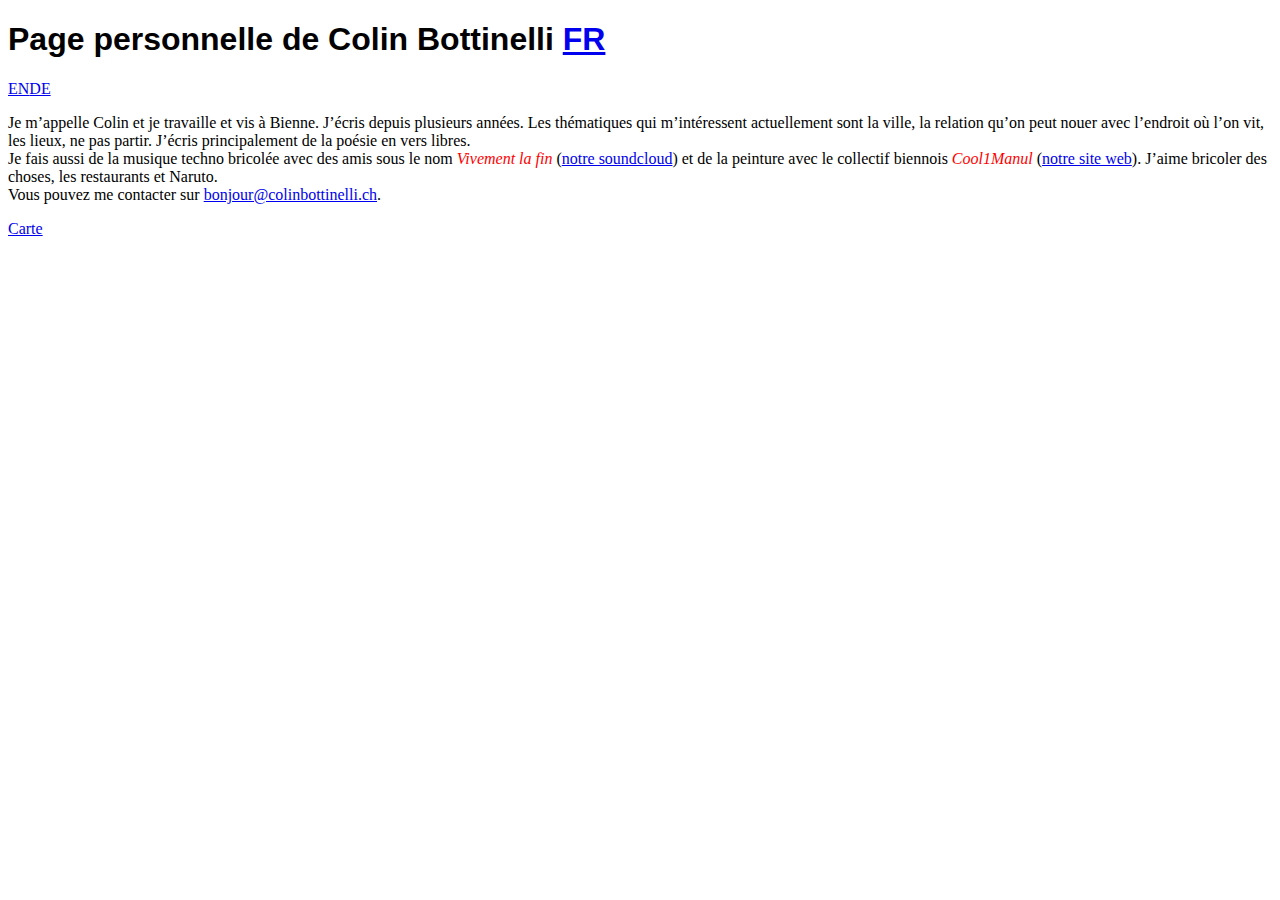
==== index.html @ 0cf2a835 "Update langue" ====
<!DOCTYPE html>
<html lang="fr">
<head>
<meta charset="UTF-8">
<link rel="icon" type="image/png" href="favicon.png">
<title>Colin Bottinelli</title>

<style>
    h1 {
        font-family : Arial, Helvetica, sans-serif;
    }
    i {
        color: red;
    }
</style>
</head>
<body>

<h1>Page personnelle de Colin Bottinelli                                                                                               <a href="http://colinbottinelli.ch">FR</a></h1><a href="https://www.deepl.com/de/translator">EN</a></h1><a href="https://www.deepl.com/de/translator">DE</a></h1>
<p>
    Je m’appelle Colin et je travaille et vis à Bienne. 
    J’écris depuis plusieurs années. 
    Les thématiques qui m’intéressent actuellement sont la ville, la relation qu’on peut nouer avec l’endroit où l’on vit, les lieux, ne pas partir. 
    J’écris principalement de la poésie en vers libres.
    <br/>
    Je fais aussi de la musique techno bricolée avec des amis sous le nom <i>Vivement la fin</i> (<a href="https://soundcloud.com/v_l_f/tracks">notre soundcloud</a>) 
    et de la peinture avec le collectif biennois <i>Cool1Manul</i> (<a href="http://cool1manul.art/">notre site web</a>).
    J’aime bricoler des choses, les restaurants et Naruto.
    <br/>
    Vous pouvez me contacter sur <a href="mailto:bonjour@colinbottinelli.ch">bonjour@colinbottinelli.ch</a>.
</p>
<p>
    <a href="carte">Carte</a>
</p>
</body>
</html>
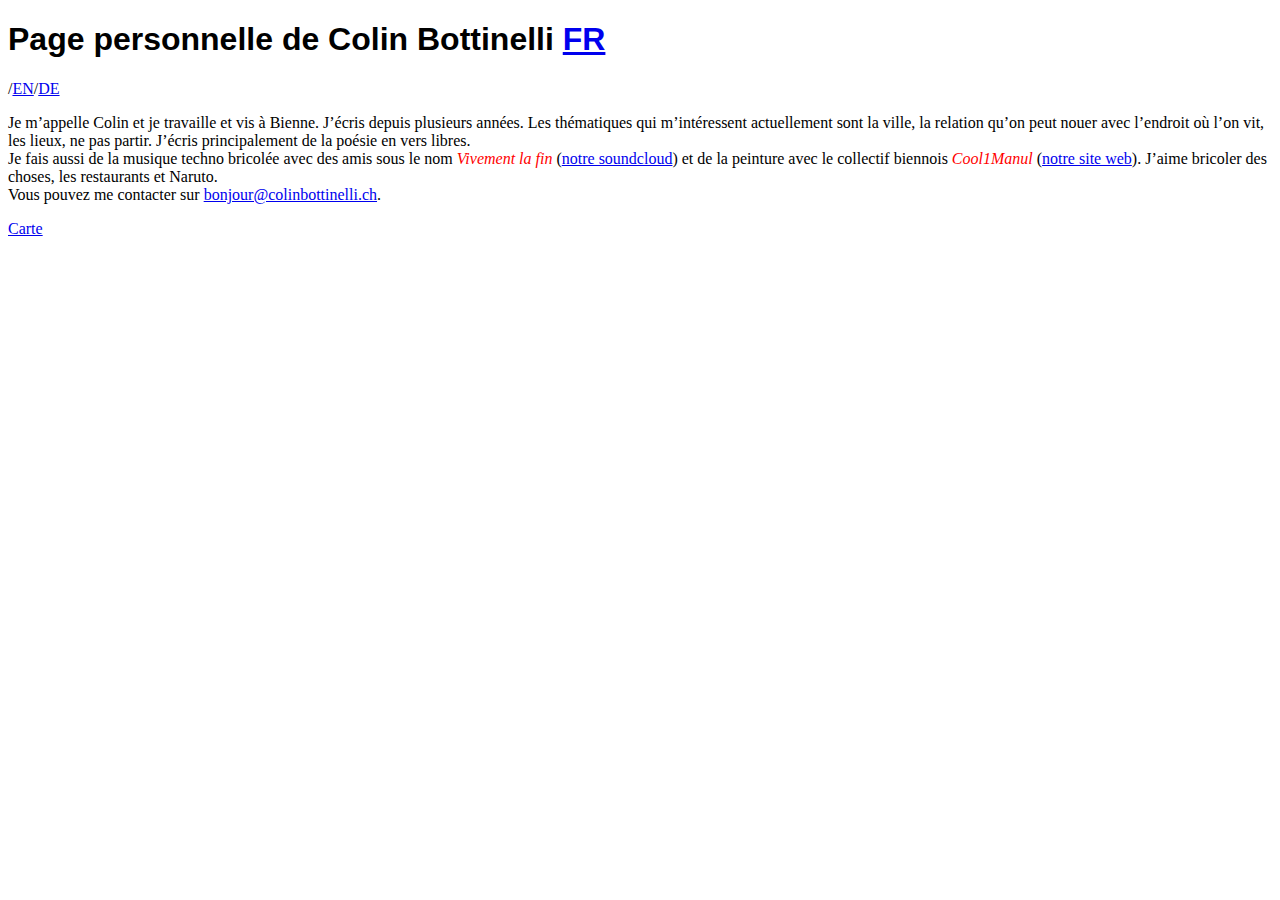
==== commit 2f0a53d5: "/" ====
--- a/index.html
+++ b/index.html
@@ -16,7 +16,7 @@
 </head>
 <body>
 
-<h1>Page personnelle de Colin Bottinelli                                                                                               <a href="http://colinbottinelli.ch">FR</a></h1><a href="https://www.deepl.com/de/translator">EN</a></h1><a href="https://www.deepl.com/de/translator">DE</a></h1>
+<h1>Page personnelle de Colin Bottinelli                                                                                               <a href="http://colinbottinelli.ch">FR</a></h1>/<a href="https://www.deepl.com/de/translator">EN</a></h1>/<a href="https://www.deepl.com/de/translator">DE</a></h1>
 <p>
     Je m’appelle Colin et je travaille et vis à Bienne. 
     J’écris depuis plusieurs années. 
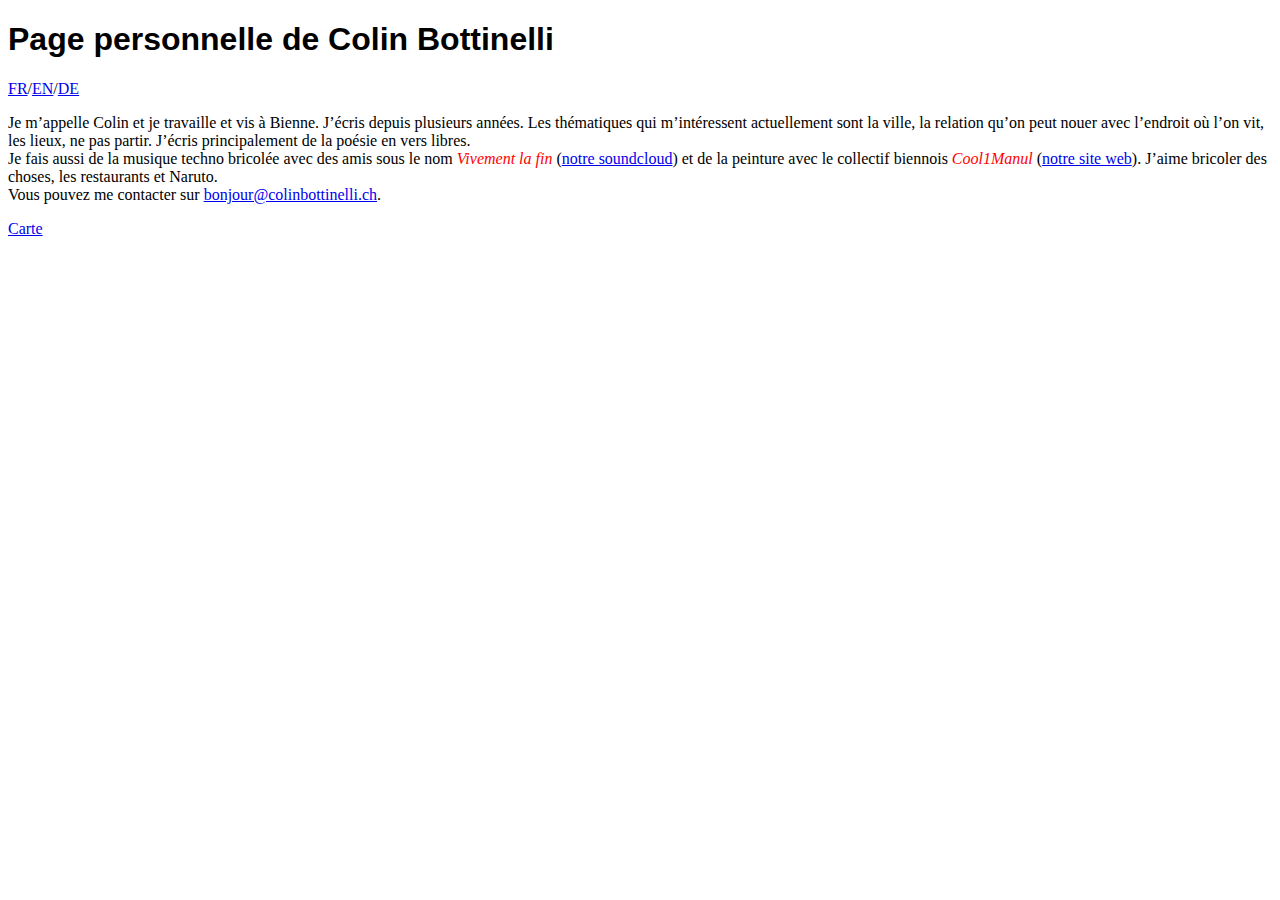
==== commit b6c8e33a: "Update langue position" ====
--- a/index.html
+++ b/index.html
@@ -16,7 +16,7 @@
 </head>
 <body>
 
-<h1>Page personnelle de Colin Bottinelli                                                                                               <a href="http://colinbottinelli.ch">FR</a></h1>/<a href="https://www.deepl.com/de/translator">EN</a></h1>/<a href="https://www.deepl.com/de/translator">DE</a></h1>
+<h1>Page personnelle de Colin Bottinelli</h1>                 <a href="http://colinbottinelli.ch">FR</a></h1>/<a href="https://www.deepl.com/de/translator">EN</a></h1>/<a href="https://www.deepl.com/de/translator">DE</a>
 <p>
     Je m’appelle Colin et je travaille et vis à Bienne. 
     J’écris depuis plusieurs années. 
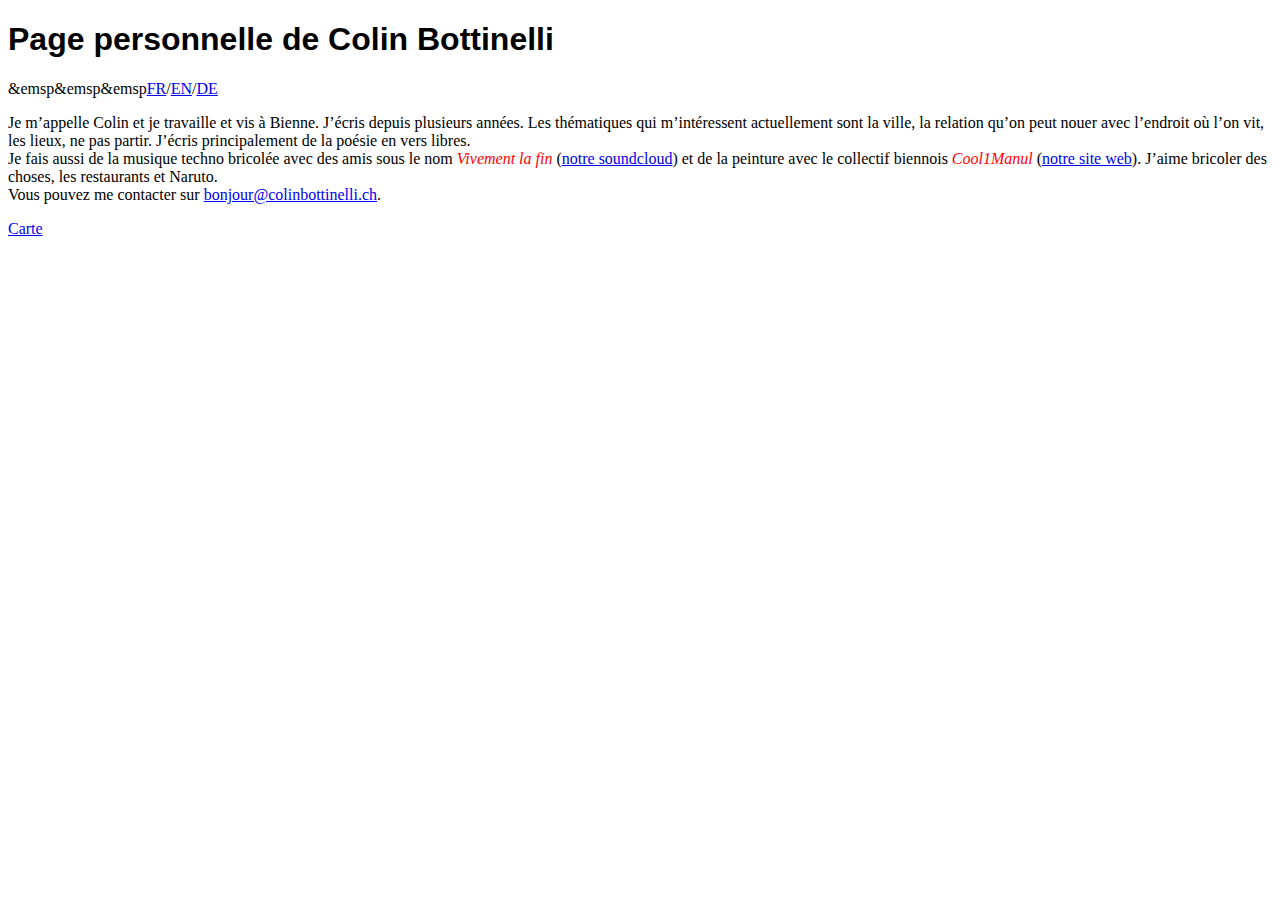
==== commit 18626737: "Update index.html" ====
--- a/index.html
+++ b/index.html
@@ -16,7 +16,7 @@
 </head>
 <body>
 
-<h1>Page personnelle de Colin Bottinelli</h1>                 <a href="http://colinbottinelli.ch">FR</a></h1>/<a href="https://www.deepl.com/de/translator">EN</a></h1>/<a href="https://www.deepl.com/de/translator">DE</a>
+<h1>Page personnelle de Colin Bottinelli</h1>&emsp&emsp&emsp<a href="http://colinbottinelli.ch">FR</a></h1>/<a href="https://www.deepl.com/de/translator">EN</a></h1>/<a href="https://www.deepl.com/de/translator">DE</a>
 <p>
     Je m’appelle Colin et je travaille et vis à Bienne. 
     J’écris depuis plusieurs années. 
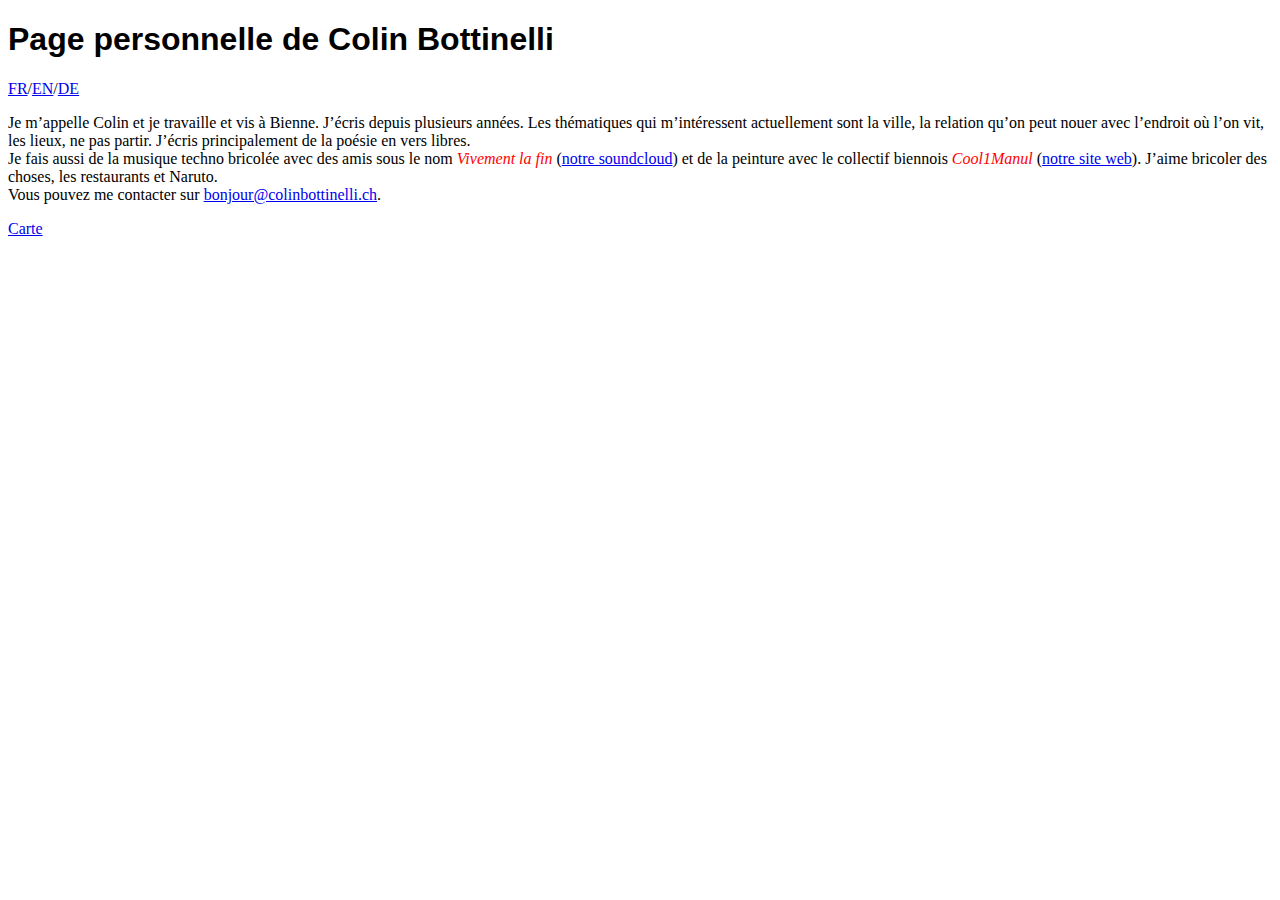
==== commit 3b2d6fba: "Update index.html" ====
--- a/index.html
+++ b/index.html
@@ -16,7 +16,7 @@
 </head>
 <body>
 
-<h1>Page personnelle de Colin Bottinelli</h1>&emsp&emsp&emsp<a href="http://colinbottinelli.ch">FR</a></h1>/<a href="https://www.deepl.com/de/translator">EN</a></h1>/<a href="https://www.deepl.com/de/translator">DE</a>
+<h1>Page personnelle de Colin Bottinelli</h1><a href="http://colinbottinelli.ch">FR</a></h1>/<a href="https://www.deepl.com/de/translator">EN</a></h1>/<a href="https://www.deepl.com/de/translator">DE</a>
 <p>
     Je m’appelle Colin et je travaille et vis à Bienne. 
     J’écris depuis plusieurs années. 
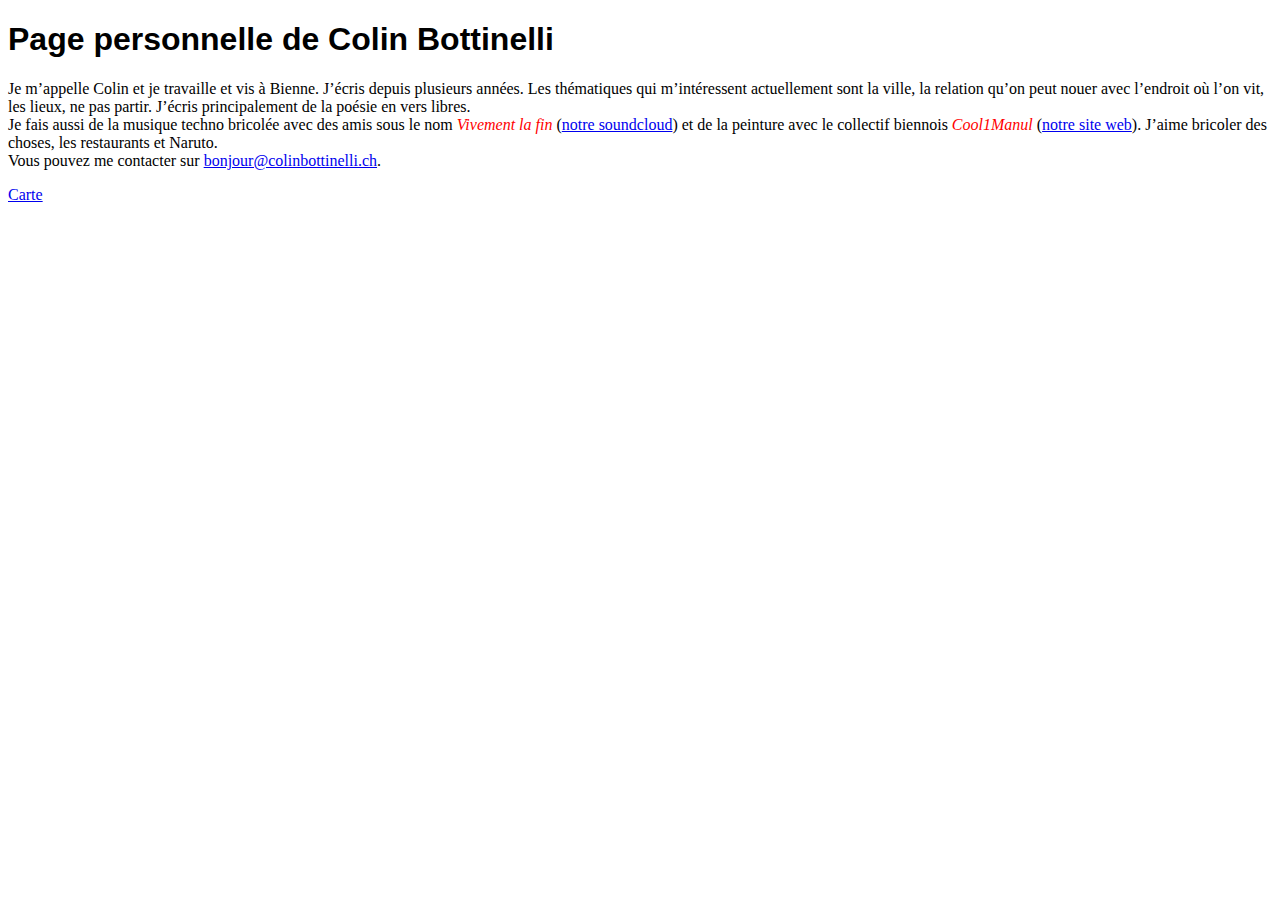
==== commit 2a0ea130: "Update index.html" ====
--- a/index.html
+++ b/index.html
@@ -16,7 +16,7 @@
 </head>
 <body>
 
-<h1>Page personnelle de Colin Bottinelli</h1><a href="http://colinbottinelli.ch">FR</a></h1>/<a href="https://www.deepl.com/de/translator">EN</a></h1>/<a href="https://www.deepl.com/de/translator">DE</a>
+<h1>Page personnelle de Colin Bottinelli</h1>
 <p>
     Je m’appelle Colin et je travaille et vis à Bienne. 
     J’écris depuis plusieurs années. 
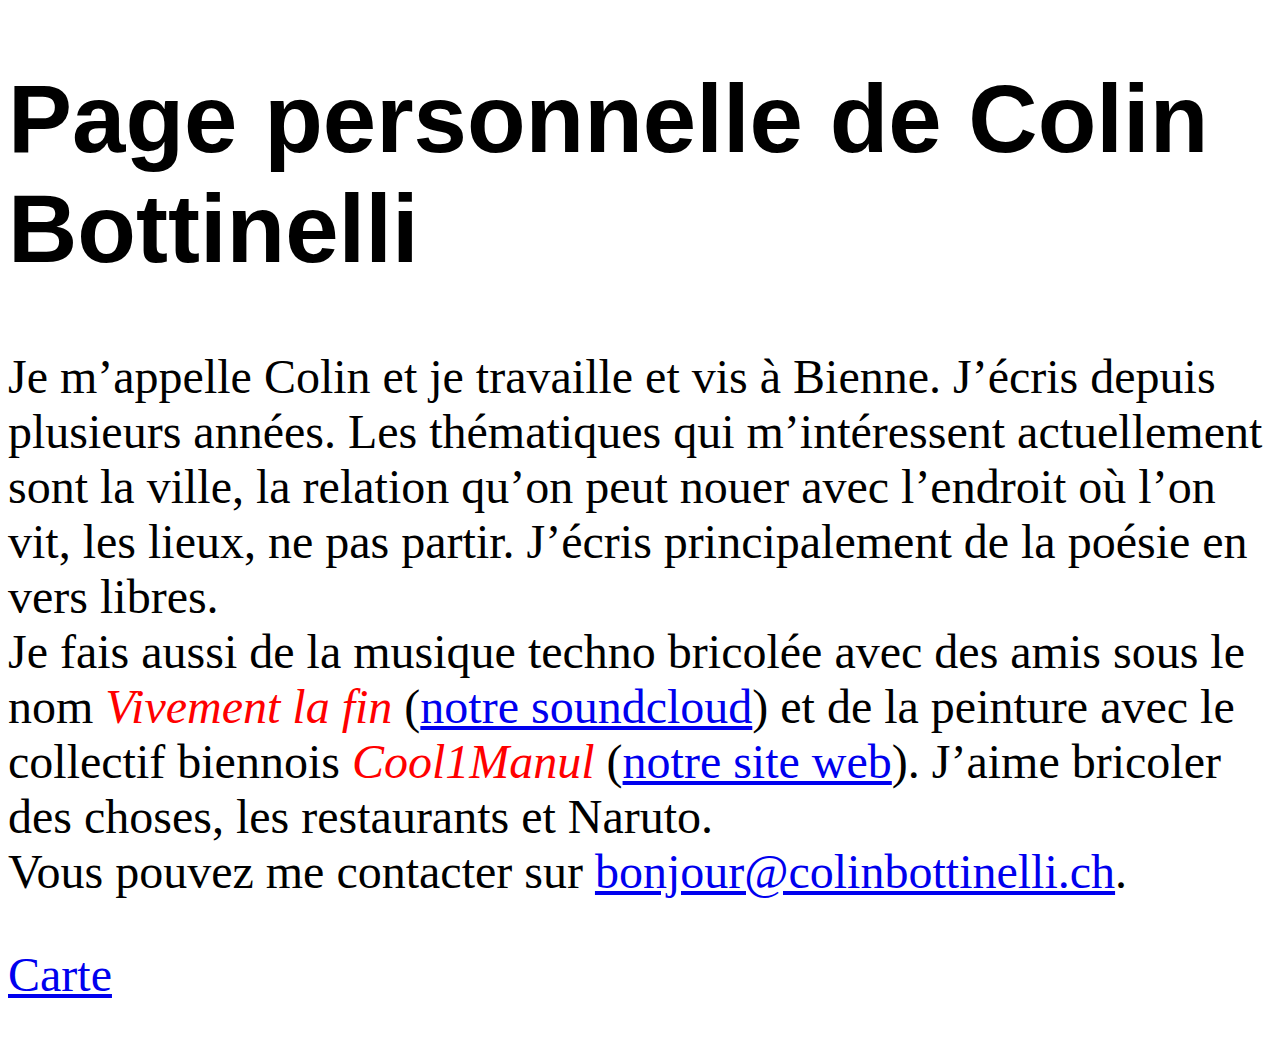
==== commit 91a7c452: "Update index.html" ====
--- a/index.html
+++ b/index.html
@@ -8,6 +8,9 @@
 <style>
     h1 {
         font-family : Arial, Helvetica, sans-serif;
+    }
+    body {
+    font-size:300%;
     }
     i {
         color: red;
